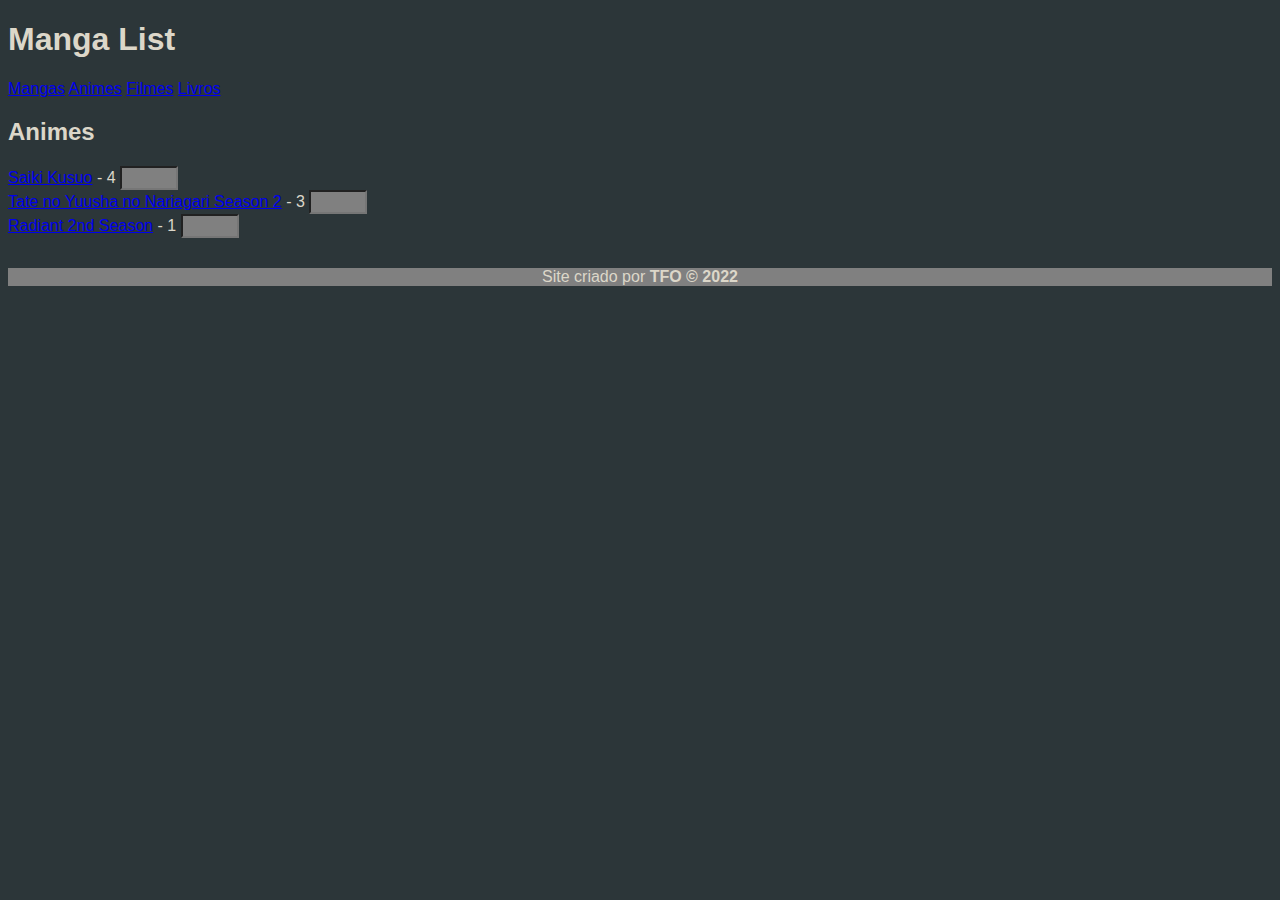
==== animes.html @ 69a5e90a "site updates" ====
<!DOCTYPE html>
<html lang="en">
<head>
    <meta charset="UTF-8">
    <meta http-equiv="X-UA-Compatible" content="IE=edge">
    <meta name="viewport" content="width=device-width, initial-scale=1.0">
    <link rel="stylesheet" href="./estilo/style.css">
    <link rel="shortcut icon" href="./imagens/favicon.ico" type="image/x-icon">
    <title>Manga List</title>
</head>
<body>
    <header>
        <h1>Manga List</h1>
    </header>
    
    <nav>
        <a href="index.html" rel="next">Mangas</a>
        <a href="animes.html" rel="next">Animes</a>
        <a href="filmes.html">Filmes</a>
        <a href="#">Livros</a>
    </nav>

    <main>
        <article>
            <h2>Animes</h2>
            <li><a href="https://anihub.tv/anime/saiki-kusuo-no-ps-nan-2/" target="_blank" rel="external">Saiki Kusuo</a> - 4 <input type="text"></li>
            <li><a href="https://anihub.tv/anime/tate-no-yuusha-no-nariagari-season-2/" target="_blank" rel="external">Tate no Yuusha no Nariagari Season 2</a> - 3 <input type="text"></li>
            <li><a href="https://anihub.tv/anime/radiant-2nd-season/" target="_blank" rel="external">Radiant 2nd Season</a> - 1 <input type="text"></li>
        </article>
    </main>

    <footer>
        Site criado por <a href="https://github.com/tiagofo" target="_blank" rel="external">TFO &copy; 2022</a> 
    </footer>
</body>
</html>
---- estilo/style.css ----
@charset "UTF-8";

:root{
    
}

body{
    font-family: Arial, Helvetica, sans-serif;
    background-color: #2C3639;
    color: #DCD7C9;
}

a:visited{
    background-color: black;
    color: red;
}

input{
    width: 50px;
    background-color: grey;
    color: #DCD7C9;
    font-weight: bold;
    font-size: 1em;
}

footer{
    margin-top: 30px;
    background-color: grey;
    text-align: center;
}
footer a{
    color: #DCD7C9;
    font-weight: bolder;
    text-decoration: none;
}
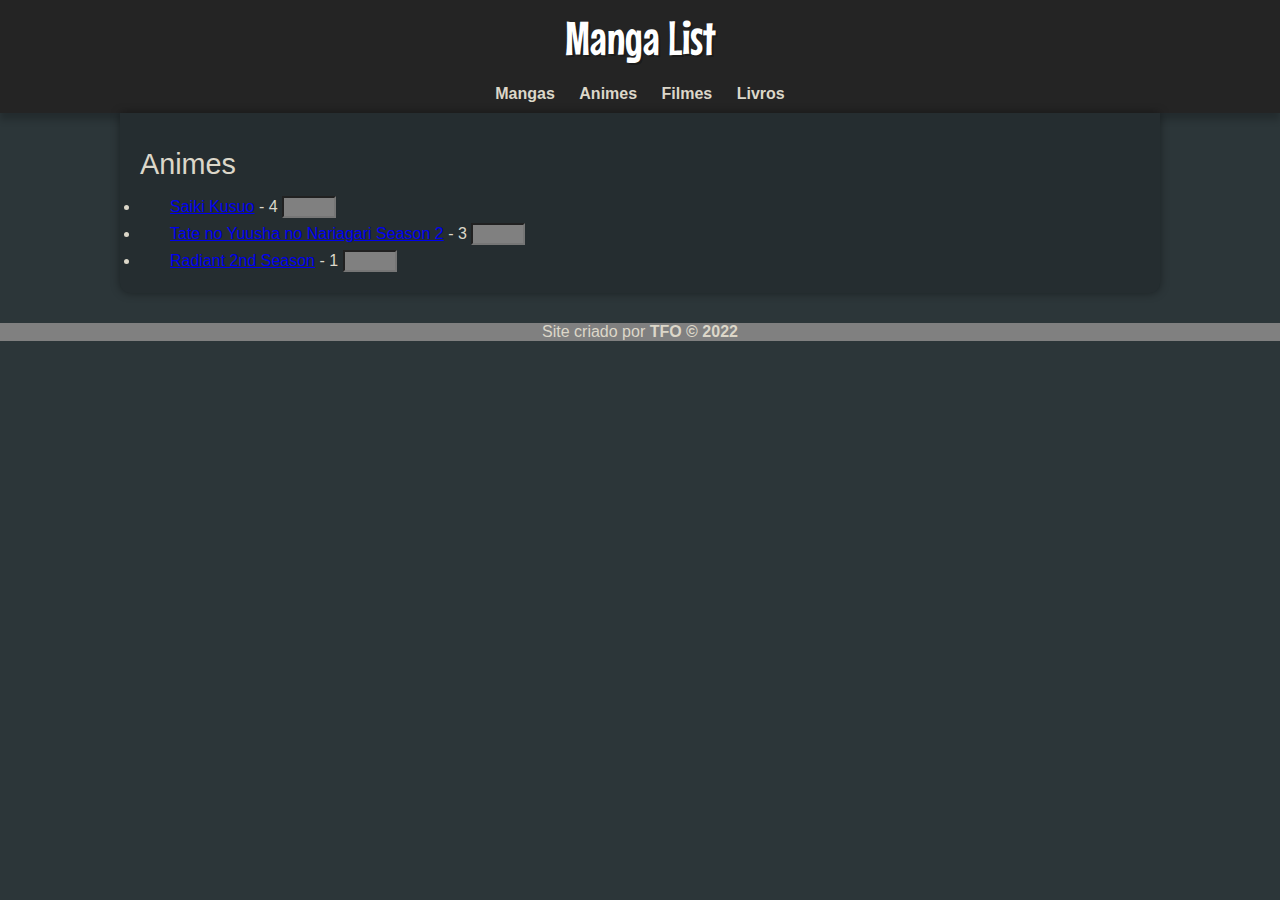
==== commit 0abab6e5: "css update" ====
--- a/animes.html
+++ b/animes.html
@@ -13,7 +13,7 @@
         <h1>Manga List</h1>
     </header>
     
-    <nav>
+    <nav id="menu">
         <a href="index.html" rel="next">Mangas</a>
         <a href="animes.html" rel="next">Animes</a>
         <a href="filmes.html">Filmes</a>
--- a/estilo/style.css
+++ b/estilo/style.css
@@ -1,14 +1,108 @@
 @charset "UTF-8";
 
+@import url('https://fonts.googleapis.com/css2?family=Mouse+Memoirs&display=swap');
+
 :root{
-    
+    --cor0: #DCD7C9;
+    --cor1: #2C3639;
+    --cor2: #252d30;
+    --cor3: #242424;
+    --fonte-padrao: Arial, Verdana, Helvetica, sans-serif;
+    --fonte-destaque: 'Mouse Memoirs', cursive;
 }
 
+*{
+    margin: 0px;
+    padding: 0px;
+}
+
+
 body{
-    font-family: Arial, Helvetica, sans-serif;
-    background-color: #2C3639;
-    color: #DCD7C9;
+    font-family: var(--fonte-padrao);
+    background-color: var(--cor1);
+    color: var(--cor0);
 }
+
+
+header{
+    background-color: var(--cor3);
+    min-width: 150px;
+    text-align: center;
+    padding-top: 10px;
+    padding-bottom: 10px;   
+}
+header h1{
+    color: white;
+    font-family: var(--fonte-destaque);
+    font-size: 3em;
+    font-weight: normal;
+    text-shadow: 2px 2px 0px rgba(0, 0, 0, 0.25);
+}
+
+/* --------------------------------- NAV --------------------------------- */
+nav{
+    background-color: var(--cor3);
+    padding: 10px;
+    box-shadow: 0px 7px 7px rgba(0, 0, 0, 0.2);
+    text-align: center;
+}
+
+nav > a{
+    color: var(--cor0);
+    padding: 10px;
+    border-radius: 5px;
+    text-decoration: none;
+    font-weight: bold;
+    transition-duration: 0.5s;
+
+}
+
+nav#menu a:hover{
+    background-color: var(--cor3);
+    color: var(--cor1);
+}
+
+nav#menu a:visited{
+    color: var(--cor0);
+}
+nav#menu a:active{
+    color: var(--cor0);
+}
+nav#menu a:link{
+    color: var(--cor0);
+}
+
+/* --------------------------------- MAIN --------------------------------- */
+
+main{
+    min-width: 300px;
+    max-width: 1000px;
+    margin: auto;
+    margin-bottom: 30px;
+    padding: 20px;
+    background-color: var(--cor2);
+    box-shadow: 0px 0px 10px rgba(0, 0, 0, 0.4);
+    border-bottom-left-radius: 10px;
+    border-bottom-right-radius: 10px;
+}
+
+main h2{
+    color: var(--cor5);
+    font-family:var(--fonte-padrao);
+    font-weight: normal;
+    font-size: 1.8em;
+    margin: 15px 0px;
+}
+
+main li{
+    text-indent: 30px;
+    font-size: 1em;
+    margin-top: 5px;
+    margin-bottom: 1px;
+}
+
+
+
 
 a:visited{
     background-color: black;
@@ -18,7 +112,7 @@
 input{
     width: 50px;
     background-color: grey;
-    color: #DCD7C9;
+    color: var(--cor0);
     font-weight: bold;
     font-size: 1em;
 }
@@ -29,7 +123,7 @@
     text-align: center;
 }
 footer a{
-    color: #DCD7C9;
+    color: var(--cor0);
     font-weight: bolder;
     text-decoration: none;
 }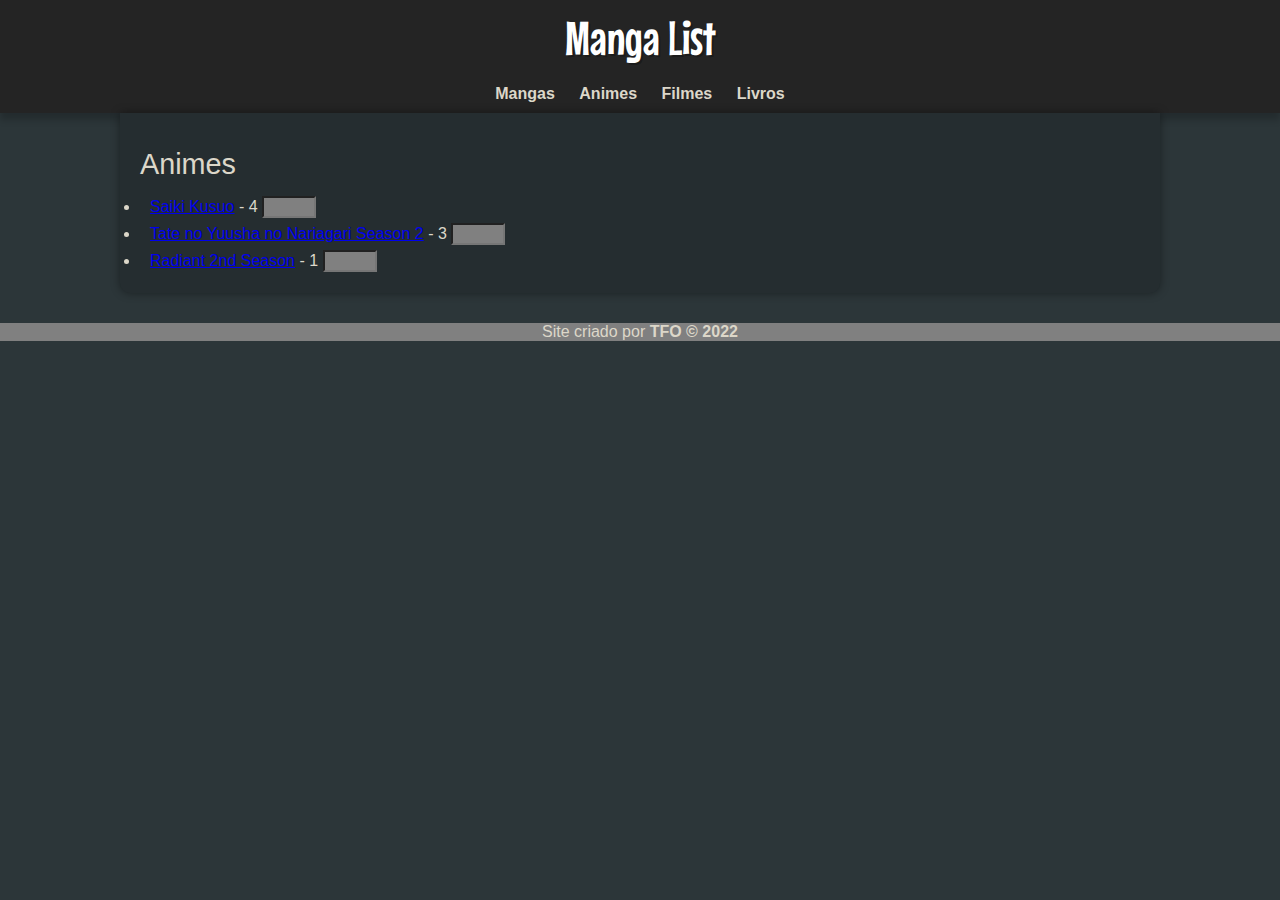
==== commit 24eb4450: "test form" ====
--- a/animes.html
+++ b/animes.html
@@ -1,5 +1,5 @@
 <!DOCTYPE html>
-<html lang="en">
+<html lang="pt-br">
 <head>
     <meta charset="UTF-8">
     <meta http-equiv="X-UA-Compatible" content="IE=edge">
--- a/estilo/style.css
+++ b/estilo/style.css
@@ -95,7 +95,7 @@
 }
 
 main li{
-    text-indent: 30px;
+    text-indent: 10px;
     font-size: 1em;
     margin-top: 5px;
     margin-bottom: 1px;
